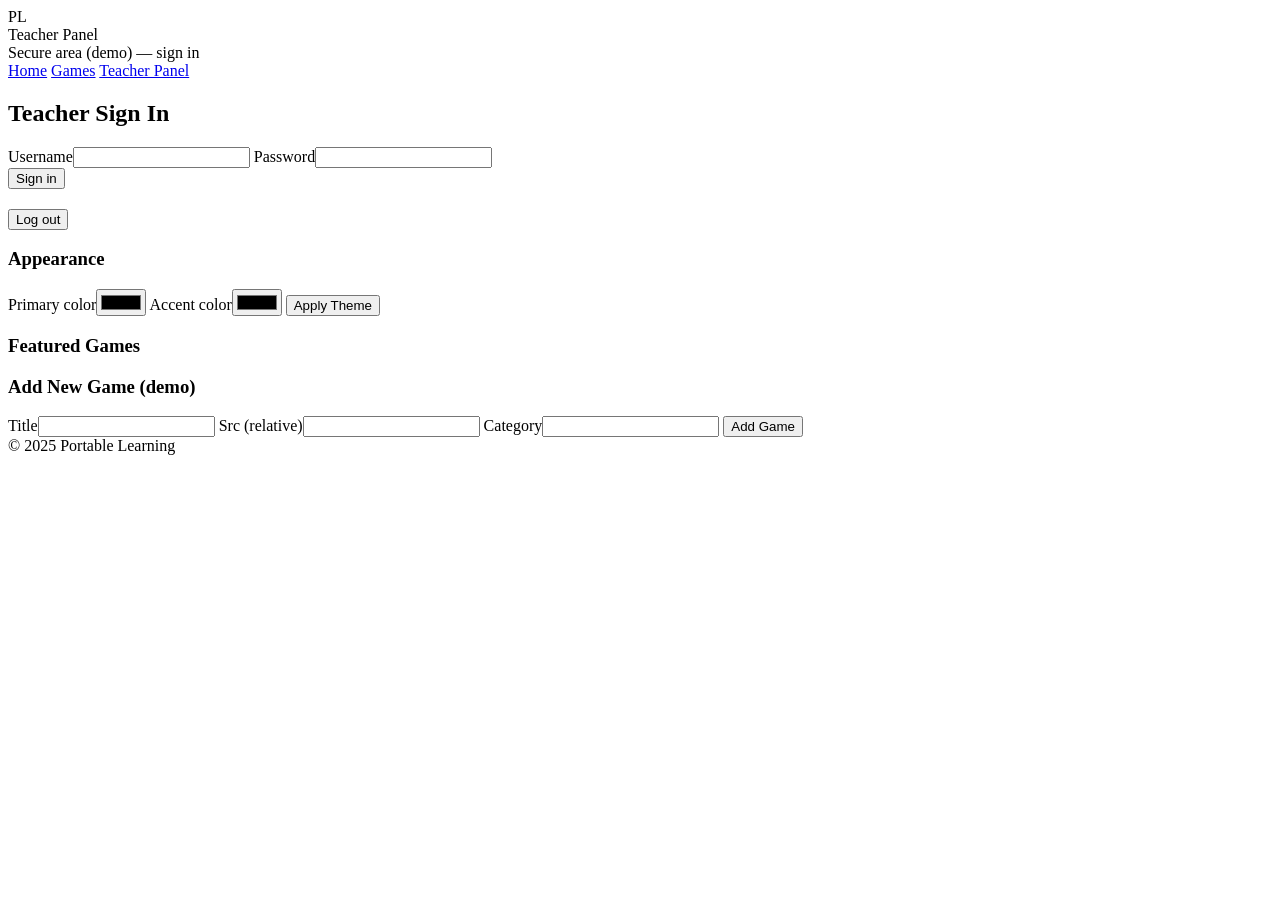
==== admin.html @ 2a43b8f9 "Create admin.html" ====
<!DOCTYPE html>
<html lang="en">
<head>
  <meta charset="utf-8" />
  <meta name="viewport" content="width=device-width,initial-scale=1" />
  <title>Teacher Panel — Portable Learning</title>
  <link rel="stylesheet" href="styles.css" />
</head>
<body>
  <header class="site-header">
    <div class="brand">
      <div class="logo">PL</div>
      <div>
        <div class="title">Teacher Panel</div>
        <div class="subtitle">Secure area (demo) — sign in</div>
      </div>
    </div>
    <nav class="nav">
      <a href="index.html">Home</a>
      <a href="games.html">Games</a>
      <a href="admin.html" class="admin-link">Teacher Panel</a>
    </nav>
  </header>

  <main class="container">
    <section class="admin-login" id="loginSection">
      <h2>Teacher Sign In</h2>
      <form id="loginForm">
        <label>Username<input id="user" required /></label>
        <label>Password<input id="pass" type="password" required /></label>
        <div class="login-actions">
          <button type="submit">Sign in</button>
        </div>
      </form>
      <div id="loginMsg" class="muted"></div>
    </section>

    <section id="panelSection" class="admin-panel hidden">
      <div class="panel-header">
        <h2 id="welcomeTeacher"></h2>
        <button id="logoutBtn">Log out</button>
      </div>

      <div class="panel-grid">
        <div class="panel-card">
          <h3>Appearance</h3>
          <label>Primary color<input id="adminPrimary" type="color" /></label>
          <label>Accent color<input id="adminAccent" type="color" /></label>
          <button id="applyTheme">Apply Theme</button>
        </div>

        <div class="panel-card">
          <h3>Featured Games</h3>
          <div id="featuredList"></div>
        </div>

        <div class="panel-card">
          <h3>Add New Game (demo)</h3>
          <label>Title<input id="newTitle" /></label>
          <label>Src (relative)<input id="newSrc" /></label>
          <label>Category<input id="newCategory" /></label>
          <button id="addGame">Add Game</button>
        </div>
      </div>
    </section>
  </main>

  <footer class="site-footer">
    <div>© 2025 Portable Learning</div>
  </footer>

  <script type="module" src="app.js"></script>
</body>
</html>
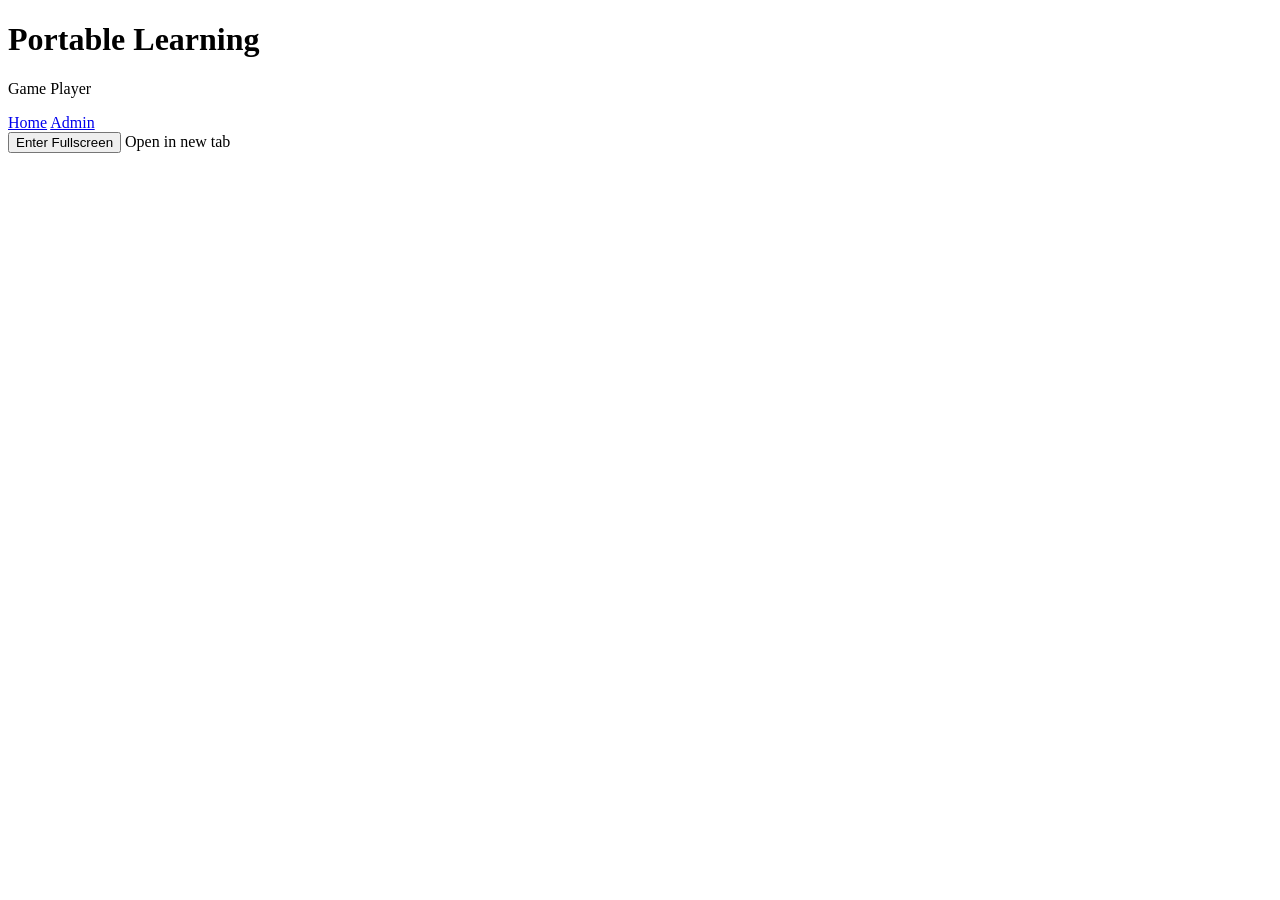
==== commit 96fc4758: "Update admin.html" ====
--- a/admin.html
+++ b/admin.html
@@ -1,74 +1,36 @@
-<!DOCTYPE html>
+<!doctype html>
 <html lang="en">
 <head>
-  <meta charset="utf-8" />
-  <meta name="viewport" content="width=device-width,initial-scale=1" />
-  <title>Teacher Panel — Portable Learning</title>
-  <link rel="stylesheet" href="styles.css" />
+<meta charset="utf-8" />
+<meta name="viewport" content="width=device-width,initial-scale=1" />
+<title>Portable Learning — Player</title>
+<link rel="stylesheet" href="styles.css" />
+<link href="https://fonts.googleapis.com/css2?family=Inter:wght@400;600;700&display=swap" rel="stylesheet">
 </head>
 <body>
-  <header class="site-header">
-    <div class="brand">
-      <div class="logo">PL</div>
-      <div>
-        <div class="title">Teacher Panel</div>
-        <div class="subtitle">Secure area (demo) — sign in</div>
-      </div>
-    </div>
-    <nav class="nav">
-      <a href="index.html">Home</a>
-      <a href="games.html">Games</a>
-      <a href="admin.html" class="admin-link">Teacher Panel</a>
-    </nav>
-  </header>
+<header class="site-header">
+  <div class="brand">
+    <h1>Portable Learning</h1>
+    <p class="tag">Game Player</p>
+  </div>
+  <nav class="nav">
+    <a href="index.html" class="nav-link">Home</a>
+    <a href="admin.html" class="nav-link">Admin</a>
+  </nav>
+</header>
 
-  <main class="container">
-    <section class="admin-login" id="loginSection">
-      <h2>Teacher Sign In</h2>
-      <form id="loginForm">
-        <label>Username<input id="user" required /></label>
-        <label>Password<input id="pass" type="password" required /></label>
-        <div class="login-actions">
-          <button type="submit">Sign in</button>
-        </div>
-      </form>
-      <div id="loginMsg" class="muted"></div>
-    </section>
+<main class="container player-page">
+  <div class="player-toolbar">
+    <button id="openFullscreen" class="btn">Enter Fullscreen</button>
+    <a id="openNewTab" class="btn outline" target="_blank">Open in new tab</a>
+    <div id="adminHint" class="admin-hint" hidden>Admin mode</div>
+  </div>
 
-    <section id="panelSection" class="admin-panel hidden">
-      <div class="panel-header">
-        <h2 id="welcomeTeacher"></h2>
-        <button id="logoutBtn">Log out</button>
-      </div>
+  <div id="playerArea" class="player-area">
+    <iframe id="gameFrame" src="" frameborder="0" allowfullscreen></iframe>
+  </div>
+</main>
 
-      <div class="panel-grid">
-        <div class="panel-card">
-          <h3>Appearance</h3>
-          <label>Primary color<input id="adminPrimary" type="color" /></label>
-          <label>Accent color<input id="adminAccent" type="color" /></label>
-          <button id="applyTheme">Apply Theme</button>
-        </div>
-
-        <div class="panel-card">
-          <h3>Featured Games</h3>
-          <div id="featuredList"></div>
-        </div>
-
-        <div class="panel-card">
-          <h3>Add New Game (demo)</h3>
-          <label>Title<input id="newTitle" /></label>
-          <label>Src (relative)<input id="newSrc" /></label>
-          <label>Category<input id="newCategory" /></label>
-          <button id="addGame">Add Game</button>
-        </div>
-      </div>
-    </section>
-  </main>
-
-  <footer class="site-footer">
-    <div>© 2025 Portable Learning</div>
-  </footer>
-
-  <script type="module" src="app.js"></script>
+<script src="game.js"></script>
 </body>
 </html>
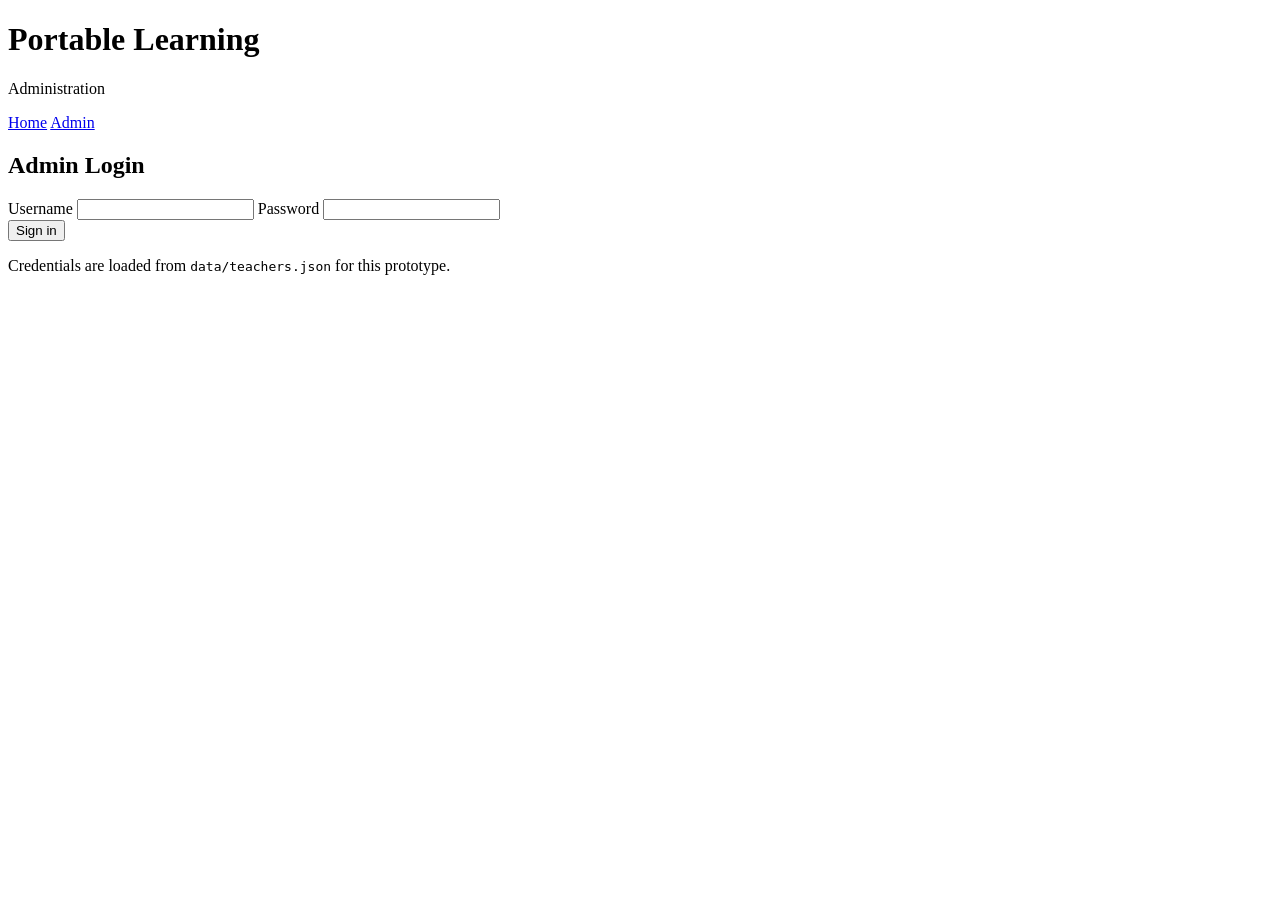
==== commit 28396a61: "Update admin.html" ====
--- a/admin.html
+++ b/admin.html
@@ -3,7 +3,7 @@
 <head>
 <meta charset="utf-8" />
 <meta name="viewport" content="width=device-width,initial-scale=1" />
-<title>Portable Learning — Player</title>
+<title>Portable Learning — Admin</title>
 <link rel="stylesheet" href="styles.css" />
 <link href="https://fonts.googleapis.com/css2?family=Inter:wght@400;600;700&display=swap" rel="stylesheet">
 </head>
@@ -11,26 +11,55 @@
 <header class="site-header">
   <div class="brand">
     <h1>Portable Learning</h1>
-    <p class="tag">Game Player</p>
+    <p class="tag">Administration</p>
   </div>
   <nav class="nav">
     <a href="index.html" class="nav-link">Home</a>
-    <a href="admin.html" class="nav-link">Admin</a>
+    <a href="admin.html" class="nav-link active">Admin</a>
   </nav>
 </header>
 
-<main class="container player-page">
-  <div class="player-toolbar">
-    <button id="openFullscreen" class="btn">Enter Fullscreen</button>
-    <a id="openNewTab" class="btn outline" target="_blank">Open in new tab</a>
-    <div id="adminHint" class="admin-hint" hidden>Admin mode</div>
-  </div>
+<main class="container admin-container">
+  <section id="loginSection" class="card">
+    <h2>Admin Login</h2>
+    <form id="loginForm">
+      <label>Username
+        <input id="username" required />
+      </label>
+      <label>Password
+        <input id="password" type="password" required />
+      </label>
+      <div class="form-actions">
+        <button class="btn" type="submit">Sign in</button>
+      </div>
+    </form>
+    <p class="muted">Credentials are loaded from <code>data/teachers.json</code> for this prototype.</p>
+  </section>
 
-  <div id="playerArea" class="player-area">
-    <iframe id="gameFrame" src="" frameborder="0" allowfullscreen></iframe>
-  </div>
+  <section id="dashboard" class="card" hidden>
+    <div class="dashboard-head">
+      <h2>Teacher & Admins</h2>
+      <div>
+        <button id="logoutBtn" class="btn outline">Logout</button>
+        <button id="exportJson" class="btn">Export JSON</button>
+      </div>
+    </div>
+
+    <div id="teacherList" class="teacher-list"></div>
+
+    <form id="addTeacherForm" class="inline-form">
+      <input id="newName" placeholder="Full name" required />
+      <input id="newUser" placeholder="username" required />
+      <input id="newPass" placeholder="password" required />
+      <select id="newRole">
+        <option value="teacher">Teacher</option>
+        <option value="admin">Admin</option>
+      </select>
+      <button class="btn" type="submit">Add</button>
+    </form>
+  </section>
 </main>
 
-<script src="game.js"></script>
+<script src="admin.js"></script>
 </body>
 </html>
